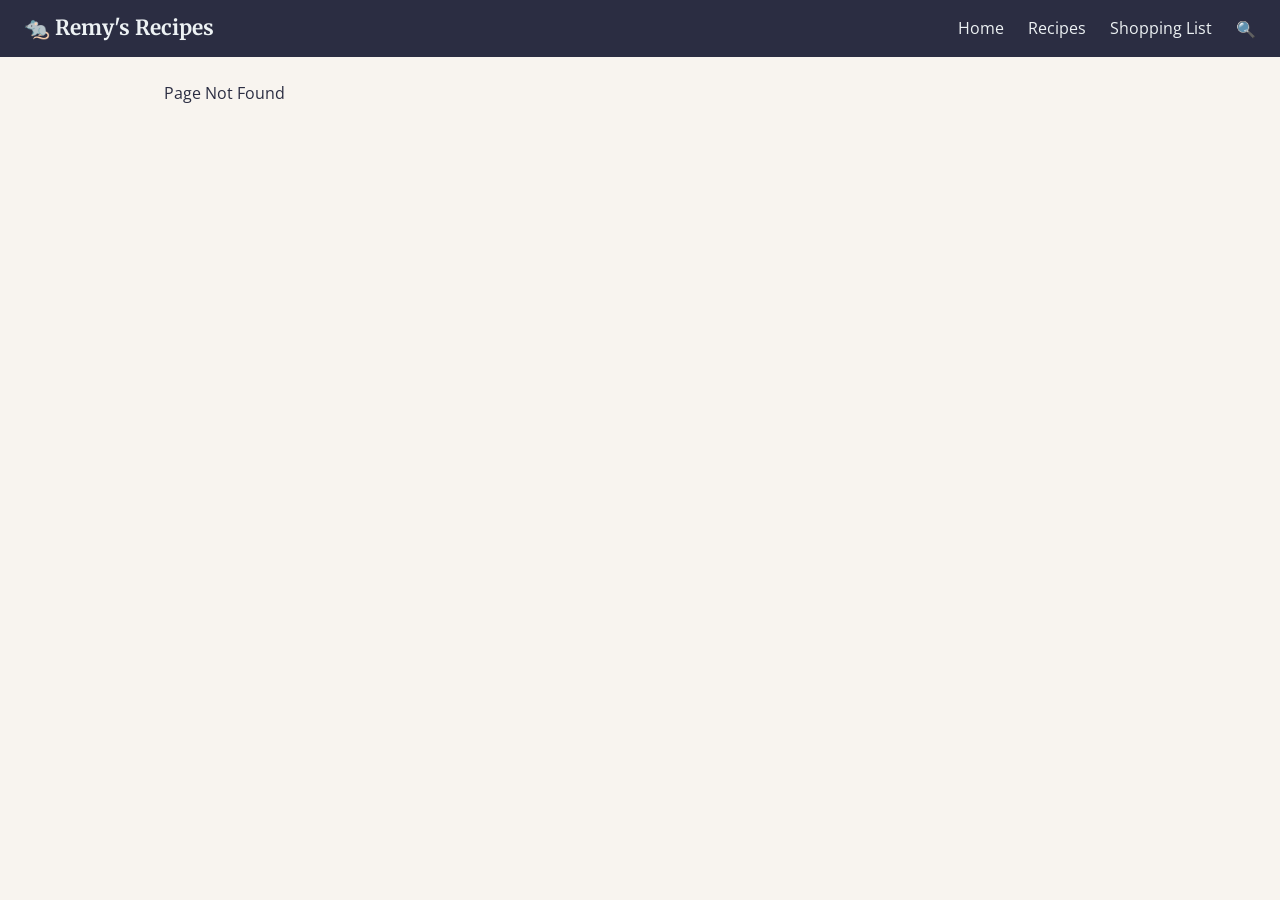
==== index.html @ 69f83359 "deploy: 6c320a6d4c2bacc75a42dfffa0297cca74e58173" ====
<!DOCTYPE html>
<html>
    <head>
        <meta charset="utf-8"/>
        <meta name="viewport" content="width=device-width, initial-scale=1.0"/>
        <title>Remy's Recipes</title>
        <base href="/"/>
        <link href="css/app.css" rel="stylesheet"/>
        <link href="CSE325_team7.styles.css" rel="stylesheet"/>
        <link href="https://fonts.googleapis.com/css2?family=Merriweather:wght@400;700&family=Open+Sans:wght@400;600&display=swap" rel="stylesheet"/>
    </head>
    <body>
        <div id="app">Loading...</div>
        <script src="_framework/blazor.webassembly.js"></script>
    </body>
</html>
---- css/app.css ----
/* Remy's Recipes Theme - Ratatouille Inspired */

:root {
    --color-navy: #2b2d42;
    --color-red: #e63946;
    --color-cream: #f8f4ef;
    --color-warm-gray: #5c6578;
    --color-dark-text: #2b2d42;
    --color-light-text: #edf2f4;
    --color-accent-gold: #d4a373;
    --color-card-bg: #ffffff;
    --color-border: #e0d8cf;
    --font-heading: 'Merriweather', serif;
    --font-body: 'Open Sans', sans-serif;
}

* {
    box-sizing: border-box;
    margin: 0;
    padding: 0;
}

body {
    font-family: var(--font-body);
    background-color: var(--color-cream);
    color: var(--color-dark-text);
    line-height: 1.6;
}

h1,
h2,
h3 {
    font-family: var(--font-heading);
    color: var(--color-navy);
}

a {
    color: var(--color-red);
    text-decoration: none;
}

a:hover {
    text-decoration: underline;
}

button,
.btn {
    font-family: var(--font-body);
    padding: 0.5rem 1rem;
    border: none;
    border-radius: 4px;
    cursor: pointer;
    font-size: 0.95rem;
}

.btn-primary {
    background-color: var(--color-red);
    color: white;
}

.btn-primary:hover {
    background-color: #c1121f;
}

.btn-secondary {
    background-color: var(--color-navy);
    color: white;
}

.btn-secondary:hover {
    background-color: #1d1f30;
}

input,
select,
textarea {
    font-family: var(--font-body);
    padding: 0.5rem 0.75rem;
    border: 1px solid var(--color-border);
    border-radius: 4px;
    font-size: 1rem;
    background-color: white;
}

input:focus,
select:focus,
textarea:focus {
    outline: none;
    border-color: var(--color-accent-gold);
    box-shadow: 0 0 0 2px rgba(212, 163, 115, 0.3);
}

.card {
    background-color: var(--color-card-bg);
    border: 1px solid var(--color-border);
    border-radius: 8px;
    padding: 1.5rem;
    box-shadow: 0 2px 4px rgba(0, 0, 0, 0.05);
}

.recipe-card {
    border: 1px solid #ddd;
    border-radius: 10px;
    padding: 1rem;
    margin-bottom: 1rem;
    background: white;
}

.remove_items button {
    margin-top: 10px;
    margin-bottom: 30px;
    background-color: var(--color-navy);
    color: var(--color-light-text);
}

.add_item button,
.edit_item button {
    background-color: var(--color-navy);
    color: var(--color-light-text);
}

.edit_item button {
    margin-left: 10px;
    padding: 0.25rem 0.6rem;
    font-size: 0.8rem;
}
---- CSE325_team7.styles.css ----
/* /Pages/Home.razor.rz.scp.css */
.landing[b-ap44ckyxst] {
    text-align: center;
    padding: 3rem 1rem;
}

.landing h1[b-ap44ckyxst] {
    font-size: 2.5rem;
    margin-bottom: 0.25rem;
    color: var(--color-navy);
}

.tagline[b-ap44ckyxst] {
    font-style: italic;
    color: var(--color-warm-gray);
    margin-bottom: 1.5rem;
    font-size: 1.1rem;
}

.description[b-ap44ckyxst] {
    font-size: 1.1rem;
    margin-bottom: 2.5rem;
    max-width: 600px;
    margin-left: auto;
    margin-right: auto;
}

.features[b-ap44ckyxst] {
    display: flex;
    gap: 1.5rem;
    justify-content: center;
    flex-wrap: wrap;
    align-items: stretch;
}

.feature-card[b-ap44ckyxst] {
    background-color: var(--color-card-bg);
    border: 1px solid var(--color-border);
    border-radius: 8px;
    padding: 1.5rem;
    width: 300px;
    text-align: left;
    box-shadow: 0 2px 4px rgba(0, 0, 0, 0.05);
    display: flex;
    flex-direction: column;
}

.feature-card h3[b-ap44ckyxst] {
    margin-bottom: 0.5rem;
}

.feature-card p[b-ap44ckyxst] {
    color: #555;
    margin-bottom: 0.75rem;
}

.feature-card a[b-ap44ckyxst] {
    font-weight: 600;
    color: var(--color-red);
    margin-top: auto;
}
/* /Pages/Recipes.razor.rz.scp.css */
.recipe-filters[b-6h8qzwoyx2] {
    margin-bottom: 1.5rem;
}

.recipe-filters select[b-6h8qzwoyx2] {
    padding: 0.5rem 0.75rem;
    border-radius: 4px;
    border: 1px solid var(--color-border);
    font-size: 1rem;
}

.recipe-card[b-6h8qzwoyx2] {
    background-color: var(--color-card-bg);
    border: 1px solid var(--color-border);
    border-radius: 8px;
    padding: 1.5rem 2rem;
    margin-bottom: 1.5rem;
    box-shadow: 0 2px 4px rgba(0, 0, 0, 0.05);
}

.recipe-card h2[b-6h8qzwoyx2] {
    margin-bottom: 0.5rem;
}

.recipe-card h4[b-6h8qzwoyx2] {
    margin-top: 1rem;
    margin-bottom: 0.5rem;
}

.recipe-card ul[b-6h8qzwoyx2],
.recipe-card ol[b-6h8qzwoyx2] {
    padding-left: 1.5rem;
    margin-bottom: 0.5rem;
}

.recipe-card li[b-6h8qzwoyx2] {
    margin-bottom: 0.25rem;
    line-height: 1.5;
}

.recipe-card p[b-6h8qzwoyx2] {
    margin-bottom: 0.25rem;
}

.recipe-actions[b-6h8qzwoyx2] {
    display: flex;
    gap: 0.75rem;
    margin-top: 1rem;
}

.average-rating[b-6h8qzwoyx2] {
    color: #d4a373;
    font-size: 1.1rem;
}

.review-form[b-6h8qzwoyx2] {
    margin-top: 1rem;
    padding: 1rem;
    border: 1px solid var(--color-border);
    border-radius: 6px;
    background-color: var(--color-cream);
}

.star-select[b-6h8qzwoyx2] {
    margin-bottom: 0.5rem;
}

.star[b-6h8qzwoyx2] {
    font-size: 1.5rem;
    color: #ccc;
    cursor: pointer;
}

.star.filled[b-6h8qzwoyx2] {
    color: #d4a373;
}

.review-form textarea[b-6h8qzwoyx2] {
    width: 100%;
    min-height: 60px;
    padding: 0.5rem;
    border: 1px solid var(--color-border);
    border-radius: 4px;
    font-family: var(--font-body);
    resize: vertical;
}

.review-form-actions[b-6h8qzwoyx2] {
    display: flex;
    gap: 0.5rem;
    margin-top: 0.5rem;
}

.reviews-section[b-6h8qzwoyx2] {
    margin-top: 1rem;
    border-top: 1px solid var(--color-border);
    padding-top: 1rem;
}

.review-item[b-6h8qzwoyx2] {
    margin-bottom: 0.75rem;
    padding-bottom: 0.75rem;
    border-bottom: 1px solid #eee;
}

.review-stars[b-6h8qzwoyx2] {
    color: #d4a373;
    margin-right: 0.5rem;
}

.review-date[b-6h8qzwoyx2] {
    color: #999;
    font-size: 0.85rem;
}

.review-comment[b-6h8qzwoyx2] {
    margin-top: 0.25rem;
    font-style: italic;
    color: #555;
}

.review-error[b-6h8qzwoyx2] {
    color: #e63946;
    font-weight: 600;
    margin-bottom: 0.5rem;
}

.in-cart[b-6h8qzwoyx2] {
    margin-right: 0.25rem;
    font-size: 0.85rem;
}

.recipe-toolbar[b-6h8qzwoyx2] {
    display: flex;
    align-items: center;
    gap: 1rem;
    margin-bottom: 1.5rem;
}

.recipe-form[b-6h8qzwoyx2] {
    background: var(--color-card-bg);
    border: 1px solid var(--color-border);
    border-radius: 8px;
    padding: 1.5rem;
    margin: 1rem 0;
}

.recipe-form label[b-6h8qzwoyx2] {
    display: block;
    font-weight: 600;
    margin-top: 0.75rem;
    margin-bottom: 0.25rem;
}

.recipe-form input[b-6h8qzwoyx2],
.recipe-form textarea[b-6h8qzwoyx2] {
    width: 100%;
}

.recipe-form textarea[b-6h8qzwoyx2] {
    resize: vertical;
    font-family: var(--font-body);
}

.form-actions[b-6h8qzwoyx2] {
    display: flex;
    gap: 0.5rem;
    margin-top: 1rem;
}

.form-error[b-6h8qzwoyx2] {
    color: var(--color-red);
    font-weight: 600;
    margin-top: 0.5rem;
}

.btn-danger[b-6h8qzwoyx2] {
    background-color: #c1121f;
    color: white;
    padding: 0.5rem 1rem;
    border: none;
    border-radius: 4px;
    cursor: pointer;
}

.btn-danger:hover[b-6h8qzwoyx2] {
    background-color: #9b0f1a;
}

.status-message[b-6h8qzwoyx2] {
    color: var(--color-red);
    font-weight: 600;
    margin: 1rem 0;
}

@media (max-width: 768px) {
    .recipe-card[b-6h8qzwoyx2] {
        padding: 1rem;
    }

    .recipe-actions[b-6h8qzwoyx2] {
        flex-direction: column;
    }

    .review-form-actions[b-6h8qzwoyx2] {
        flex-direction: column;
    }
}
/* /Pages/ShoppingList.razor.rz.scp.css */
.shopping-page[b-eue975t2en] {
    max-width: 800px;
}

.add-item-form[b-eue975t2en] {
    display: flex;
    align-items: center;
    gap: 0.5rem;
    margin-bottom: 1rem;
    flex-wrap: wrap;
}

.add-item-form label[b-eue975t2en] {
    font-weight: 600;
}

.add-item-form input[type="number"][b-eue975t2en] {
    width: 70px;
}

.add-item-form input[type="text"][b-eue975t2en] {
    flex: 1;
    min-width: 150px;
}

.list-actions[b-eue975t2en] {
    margin-bottom: 1rem;
}

.status-message[b-eue975t2en] {
    color: var(--color-red);
    font-weight: 600;
    margin-bottom: 1rem;
}

.shopping-table[b-eue975t2en] {
    width: 100%;
    border-collapse: collapse;
    background-color: var(--color-card-bg);
    border: 1px solid var(--color-border);
    border-radius: 8px;
    overflow: hidden;
}

.shopping-table thead[b-eue975t2en] {
    background-color: var(--color-navy);
    color: var(--color-light-text);
}

.shopping-table th[b-eue975t2en],
.shopping-table td[b-eue975t2en] {
    padding: 0.6rem 0.75rem;
    text-align: left;
    border-bottom: 1px solid var(--color-border);
}

.shopping-table tbody tr:hover[b-eue975t2en] {
    background-color: #f5f0ea;
}

.col-check[b-eue975t2en] {
    width: 40px;
    text-align: center;
}

.col-num[b-eue975t2en] {
    width: 40px;
    text-align: center;
}

.col-qty[b-eue975t2en] {
    width: 60px;
    text-align: center;
}

.col-item[b-eue975t2en] {
    width: auto;
}

.col-actions[b-eue975t2en] {
    width: 120px;
    text-align: right;
}

.col-req[b-eue975t2en] {
    width: 120px;
}

.recipe-req[b-eue975t2en] {
    color: #595959;
    font-size: 0.9rem;
    font-style: italic;
}

.checked-row[b-eue975t2en] {
    opacity: 0.6;
}

.item-checked[b-eue975t2en] {
    text-decoration: line-through;
    color: #595959;
}

.edit-input-qty[b-eue975t2en] {
    width: 60px;
}

.edit-input-name[b-eue975t2en] {
    width: 100%;
}

.btn-sm[b-eue975t2en] {
    padding: 0.25rem 0.5rem;
    font-size: 0.85rem;
}

.sortable[b-eue975t2en] {
    cursor: pointer;
    white-space: nowrap;
    user-select: none;
}

.sort-icon[b-eue975t2en] {
    font-size: 0.75rem;
    margin-left: 0.25rem;
}

@media (max-width: 768px) {
    .shopping-table th[b-eue975t2en],
    .shopping-table td[b-eue975t2en] {
        padding: 0.4rem;
        font-size: 0.85rem;
    }

    .col-req[b-eue975t2en] {
        display: none;
    }

    .col-actions[b-eue975t2en] {
        width: auto;
    }

    .add-item-form[b-eue975t2en] {
        flex-direction: column;
        align-items: stretch;
    }

    .add-item-form input[type="number"][b-eue975t2en] {
        width: 100%;
    }
}
/* /Shared/MainLayout.razor.rz.scp.css */
.navbar[b-qbvy3jjnwu] {
    display: flex;
    align-items: center;
    justify-content: space-between;
    padding: 0.75rem 1.5rem;
    background-color: var(--color-navy);
    flex-wrap: wrap;
}

.brand[b-qbvy3jjnwu] {
    font-family: var(--font-heading);
    font-size: 1.3rem;
    font-weight: bold;
    color: var(--color-light-text);
    text-decoration: none;
}

.brand:hover[b-qbvy3jjnwu] {
    color: var(--color-accent-gold);
    text-decoration: none;
}

.hamburger[b-qbvy3jjnwu] {
    display: none;
    background: none;
    border: none;
    color: var(--color-light-text);
    font-size: 1.5rem;
    cursor: pointer;
    padding: 0.25rem 0.5rem;
}

.hamburger:hover[b-qbvy3jjnwu] {
    color: var(--color-accent-gold);
}

.nav-links[b-qbvy3jjnwu] {
    display: flex;
    align-items: center;
}

.nav-links a[b-qbvy3jjnwu] {
    color: var(--color-light-text);
    text-decoration: none;
    margin-left: 1.5rem;
    font-size: 1rem;
}

.nav-links a:hover[b-qbvy3jjnwu] {
    color: var(--color-accent-gold);
}

.content[b-qbvy3jjnwu] {
    padding: 1.5rem;
    max-width: 1000px;
    margin: 0 auto;
}

.search-icon[b-qbvy3jjnwu] {
    margin-left: 1.5rem;
    background: none;
    color: var(--color-light-text);
    padding: 0;
    font-size: 1rem;
}

.search-icon:hover[b-qbvy3jjnwu] {
    color: var(--color-accent-gold);
}

.nav-search[b-qbvy3jjnwu] {
    display: inline-block;
    margin-left: 0.75rem;
}

.nav-search input[b-qbvy3jjnwu] {
    padding: 0.35rem 0.6rem;
    font-size: 0.9rem;
}

/* Mobile: 768px and below */
@media (max-width: 768px) {
    .hamburger[b-qbvy3jjnwu] {
        display: block;
    }

    .nav-links[b-qbvy3jjnwu] {
        display: none;
        flex-direction: column;
        width: 100%;
        padding-top: 0.75rem;
    }

    .nav-links.open[b-qbvy3jjnwu] {
        display: flex;
    }

    .nav-links a[b-qbvy3jjnwu] {
        margin: 0.5rem 0;
        margin-left: 0;
        font-size: 1.1rem;
    }

    .search-icon[b-qbvy3jjnwu] {
        margin: 0.5rem 0;
        margin-left: 0;
    }

    .nav-search[b-qbvy3jjnwu] {
        margin: 0.5rem 0;
        margin-left: 0;
        display: block;
    }

    .nav-search input[b-qbvy3jjnwu] {
        width: 100%;
    }

    .content[b-qbvy3jjnwu] {
        padding: 1rem;
    }
}
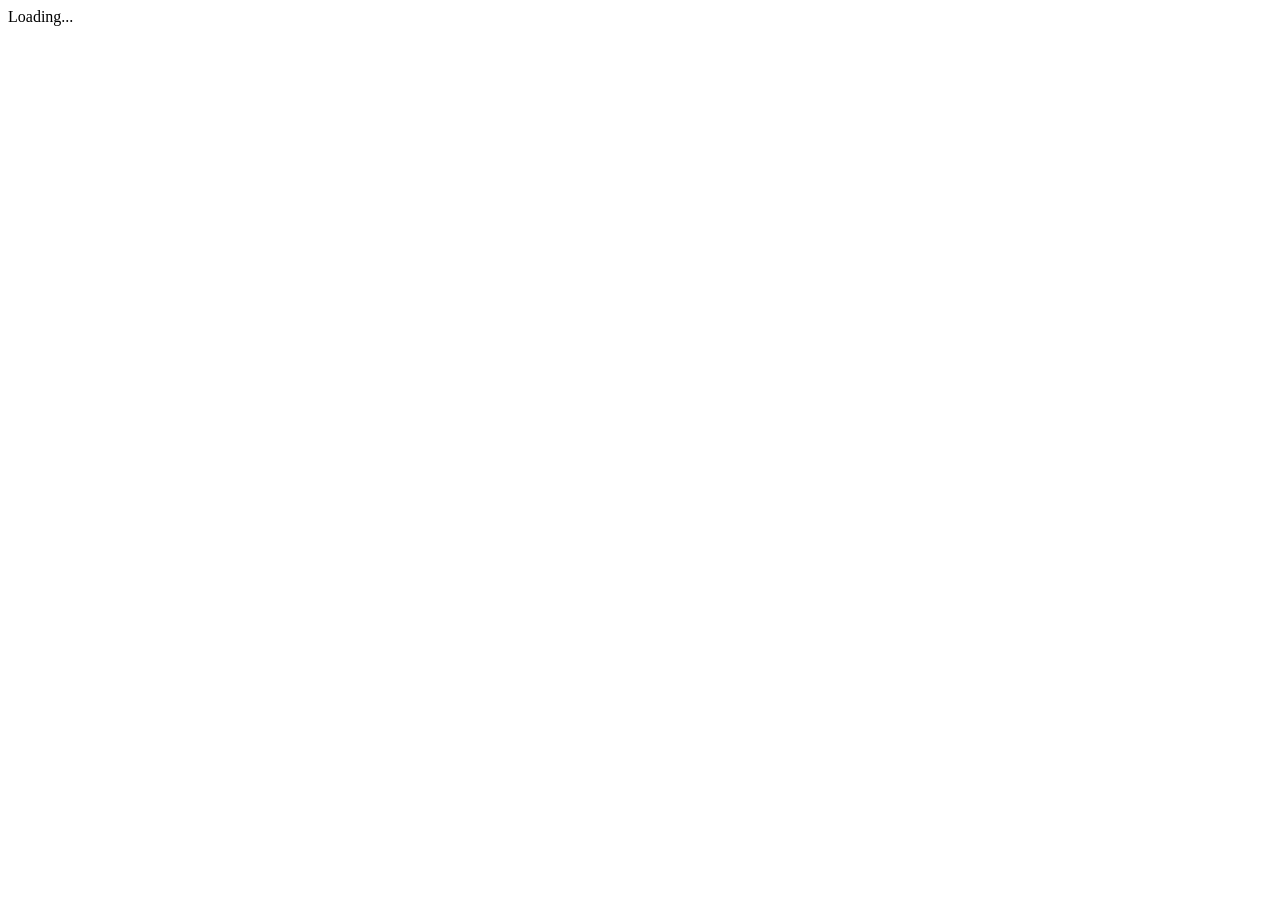
==== commit 6bf15bcf: "deploy: 3b1d7af37366883282a668a905fee4a6b1d6a413" ====
--- a/index.html
+++ b/index.html
@@ -4,7 +4,7 @@
         <meta charset="utf-8"/>
         <meta name="viewport" content="width=device-width, initial-scale=1.0"/>
         <title>Remy's Recipes</title>
-        <base href="/"/>
+        <base href="/CSE325-team7/"/>
         <link href="css/app.css" rel="stylesheet"/>
         <link href="CSE325_team7.styles.css" rel="stylesheet"/>
         <link href="https://fonts.googleapis.com/css2?family=Merriweather:wght@400;700&family=Open+Sans:wght@400;600&display=swap" rel="stylesheet"/>
--- a/CSE325_team7.styles.css
+++ b/CSE325_team7.styles.css
@@ -267,6 +267,11 @@
     .review-form-actions[b-6h8qzwoyx2] {
         flex-direction: column;
     }
+}
+.btn-delete-review[b-6h8qzwoyx2] {
+    margin-left: 10px;
+    padding: 4px 8px;
+    cursor: pointer;
 }
 /* /Pages/ShoppingList.razor.rz.scp.css */
 .shopping-page[b-eue975t2en] {
